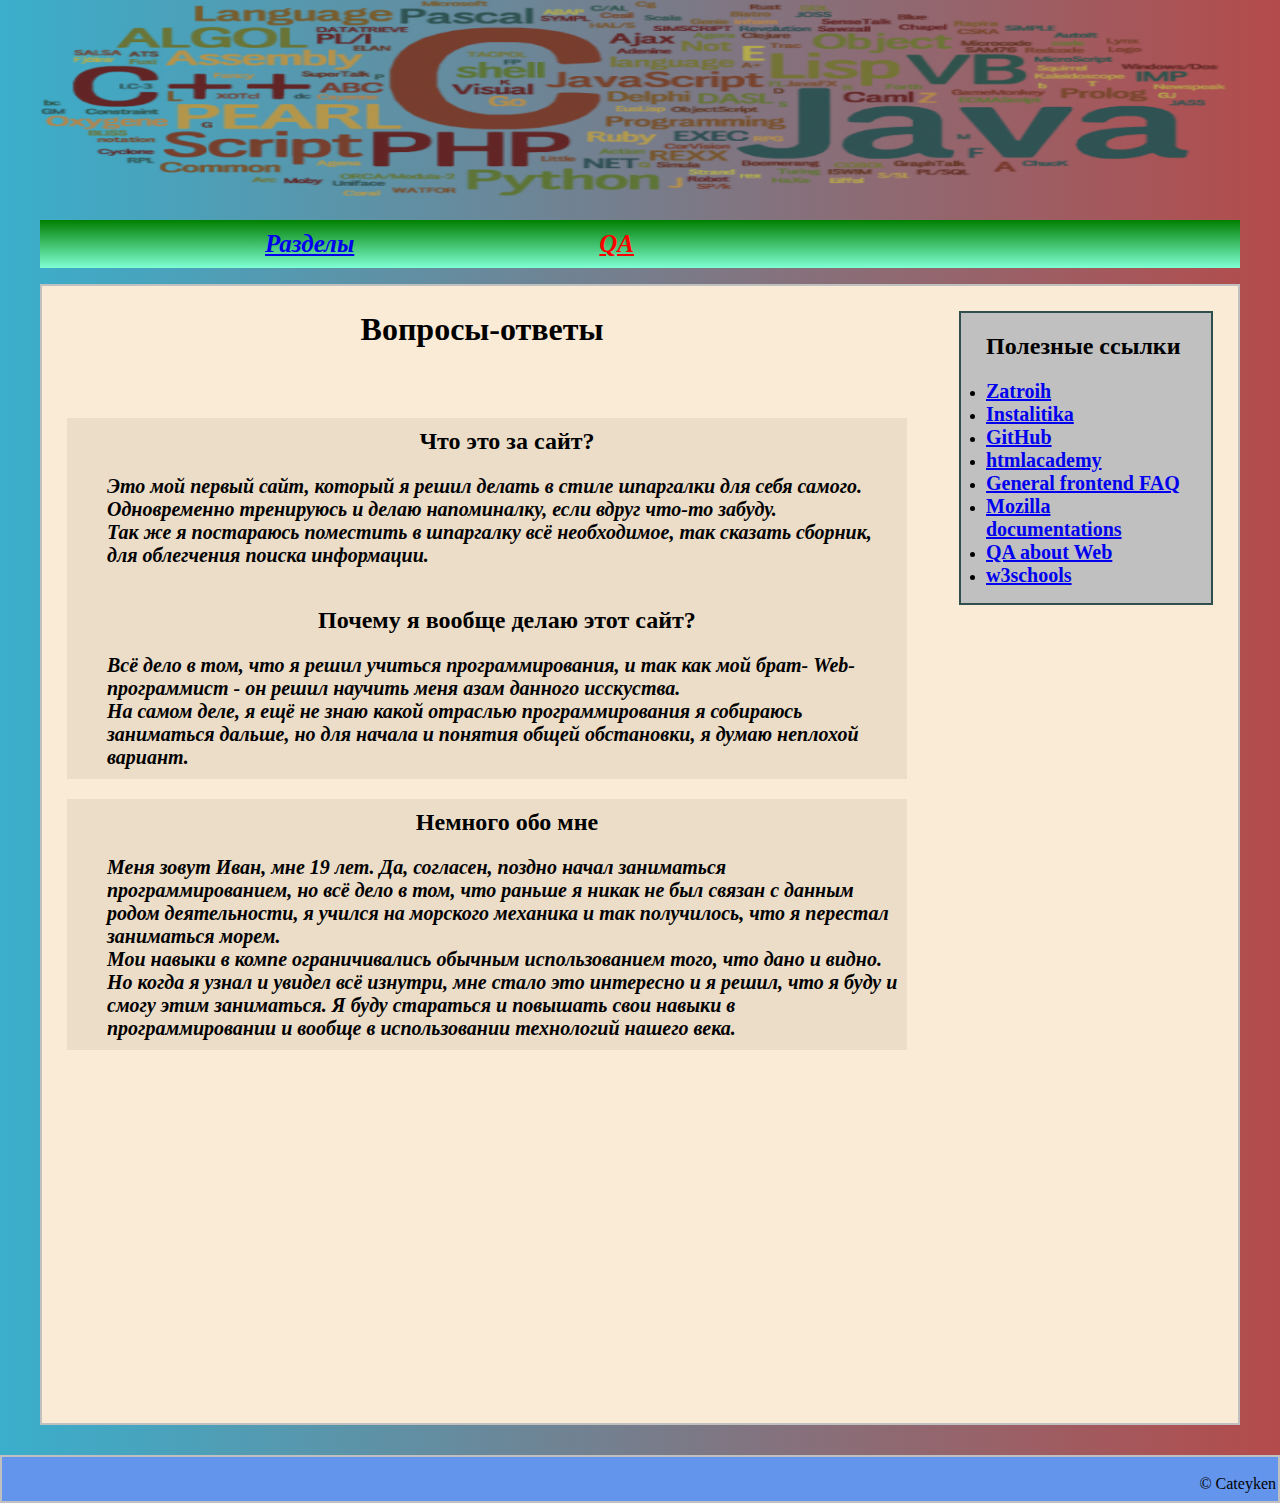
==== QA.html @ 64492b9b "first commit" ====
<!doctype html>

<html lang="ru">
    <head>
        <title>Шпаргалка сайта - QA</title>
        <link href="img/icon.png" rel="icon">
        <link href="css/styles.css" rel="stylesheet">
        <meta charset="utf-8">
        <meta name="keywords" content="сайт, тренировка, первый сайт">
        <meta name="description" content="Мой первый пробный самостоятельный сайт. СХС">
        <script src="js/func.js"></script>
    </head>
    <body>
        <div class="layout">
            <header>
                <div class="upimage">
                    <a href="index.html">
                        <img src="img/2.png" alt="Тут должна быть картинка">
                    </a>
                </div> 
                <nav class="menu">
                    <ul>
                        <li><a href="index.html">Разделы</a></li>
                        <li><a href="QA.html" class="active">QA</a></li>
                    </ul>
                </nav>
            </header>
            <main>
                <aside>
                    <ul>
                        <h2>Полезные ссылки</h2>
                        <li><a href="https://zatroih.ru/">Zatroih</a></li>
                        <li><a href="https://instalitika.ru/">Instalitika</a></li>
                        <li><a href="https://github.com/">GitHub</a></li>
                        <li><a href="https://htmlacademy.ru/">htmlacademy</a></li>
                        <li><a href="https://github.com/acilsd/wrk-fet/blob/master/README.md">General frontend FAQ</a></li>
                        <li><a href="https://developer.mozilla.org/en-US/docs/Web">Mozilla documentations</a></li>
                        <li><a href="https://ru.stackoverflow.com/">QA about Web</a></li>
                        <li><a href="https://www.w3schools.com/">w3schools</a></li>
                    </ul>
                </aside>
                <h1 class="topics">
                    <a href="https://sun9-7.userapi.com/c846220/v846220045/1fc0f5/KnXj7vQPLls.jpg">Вопросы-ответы</a>
                </h1>
                <div class="QA">
                    <div class="QA1">
                        <ul>
                            <li>
                                <h2 class="questions">Что это за сайт?</h2>
                                <p class="answers"> 
                                    Это мой первый сайт, который я решил делать в стиле шпаргалки для себя самого. 
                                    Одновременно тренируюсь и делаю напоминалку, если вдруг что-то забуду. <br/> 
                                    Так же я постараюсь поместить в шпаргалку всё необходимое, так сказать сборник, для облегчения поиска информации.
                                </p>
                            </li>
                            <li>
                                <h2 class="questions">Почему я вообще делаю этот сайт?</h2>
                                <p class="answers">
                                    Всё дело в том, что я решил учиться программирования, и так как мой брат- Web-программист - он решил научить меня азам данного исскуства. 
                                    <br/> На самом деле, я ещё не знаю какой отраслью программирования я собираюсь заниматься дальше, 
                                    но для начала и понятия общей обстановки, я думаю неплохой вариант.
                                </p>
                            </li>
                        </ul>
                    </div>
                    <div class="QA2">
                        <ul>
                            <li>
                                <h2 class="questions">Немного обо мне</h2>
                                <p class="answers">
                                    Меня зовут Иван, мне 19 лет. Да, согласен, поздно начал заниматься программированием, 
                                    но всё дело в том, что раньше я никак не был связан с данным родом деятельности, я учился на морского механика и так получилось, 
                                    что я перестал заниматься морем. <br/>
                                    Мои навыки в компе ограничивались обычным использованием того, что дано и видно. Но когда я узнал и увидел всё изнутри, 
                                    мне стало это интересно и я решил, что я буду и смогу этим заниматься. 
                                    Я буду стараться и повышать свои навыки в программировании и вообще в использовании технологий нашего века.
                                </p>
                            </li>
                        </ul>
                    </div>
                </div>
            </main>
         </div>
        <footer>
            <p>&copy Cateyken</p>
        </footer>
    </body>
</html>
---- css/styles.css ----
body {
    background-image: linear-gradient( to right, rgb(58, 175, 204), rgb(180, 75, 75));
}

main {
    overflow: hidden;
    background-color: rgb(250, 235, 215);
    min-height: 700px;
    border: 2px solid silver;
}

/* но не обязательно body */
html, body {
    height: 100%;
    padding: 0;
    margin: 0;
}

.upimage img{
    width: 100%;
    height: 200px;
}

.menu {
    background-image: linear-gradient(green, aquamarine);
    height: auto;
    background-color: rgba(255, 228, 196, 0);
    margin: 15px 0;
}

nav ul {
    list-style: none;
    display: flex;
}

nav ul li {
    padding-left: 125px;
    margin: 10px 60px;
}

nav ul li a {
    font-weight: bold;
    font-style: italic;
    font-size: 25px;  
}

.active {
    color:red;
    border-color: red;
}

.layout {
    width:1200px;
    height:auto;
    margin: 0 auto 30px auto;
    overflow:hidden
}

aside {
    width: 250px;
    height: 100%;
    float: right;
    background-color: silver;
    border: 2px solid darkslategrey;
    margin: 25px;
}

aside ul {
    padding: 0 25px;
}

aside ul li a {
    font-size: 20px;
    font-weight: bold;
    font-style: initial;

}

h1.topics {
    text-align: center;
    width: 830px;
    margin: 25px 25px;
}

h1.topics a {
    text-decoration: none;
    color: black;
    font-style: papyrus;
}

.section {
    width: 400px;
    height: 250px;
    float: left;
    background-color: silver;
    border: 1px solid black;
    margin-left: 25px;
    margin-top: 25px;
    margin-bottom: 25px;
    position: relative;
}

  
.image {
    display: block;
    width: 100%;
    height: 100%;
}
  
.overlay {
    position: absolute;
    top: 0;
    bottom: 0;
    left: 0;
    right: 0;
    height: 100%;
    width: 100%;
    opacity: 0;
    transition: .5s ease;
    background-color: rgba(35, 148, 192, 0.726);
}

.section:hover .overlay {
    opacity: 1; 
}

.text {
    color: black;
    font-size: 50px;
    font-style: italic;
    position: absolute;
    top: 50%;
    left: 50%;
    -webkit-transform: translate(-50%, -50%);
    -ms-transform: translate(-50%, -50%);
    transform: translate(-50%, -50%);
    text-align: center;
}
/* QA CSS */

.QA {
    width: 840px;
    height: 1000px;
    margin: 25px 25px;
    float: left;
}

div.QA1 ul li, div.QA2 ul li {
    list-style: none;
}

.QA1, .QA2 {
    background-color: rgb(236, 221, 200)
}

.questions {
    text-align: center;
    padding-top: 10px;
}

.answers {
    margin-bottom: 15px;
    padding-bottom: 10px;
    font-style: italic;
    font-size: 20px;
    font-weight: bold;
}

/* FOOOOOOOOOOOOOOOOOOOOOOOOOOOOOOOOOOOOOOOOOOOOOOOOOOOOOOOOOOOOOOOOOOOOOOOOOOOOOTER */
footer {
    height: 40px;
    background-color: cornflowerblue;
    margin-top: 25px;
    text-align: end;
    border: 2px solid silver;
    padding: 2px;
}
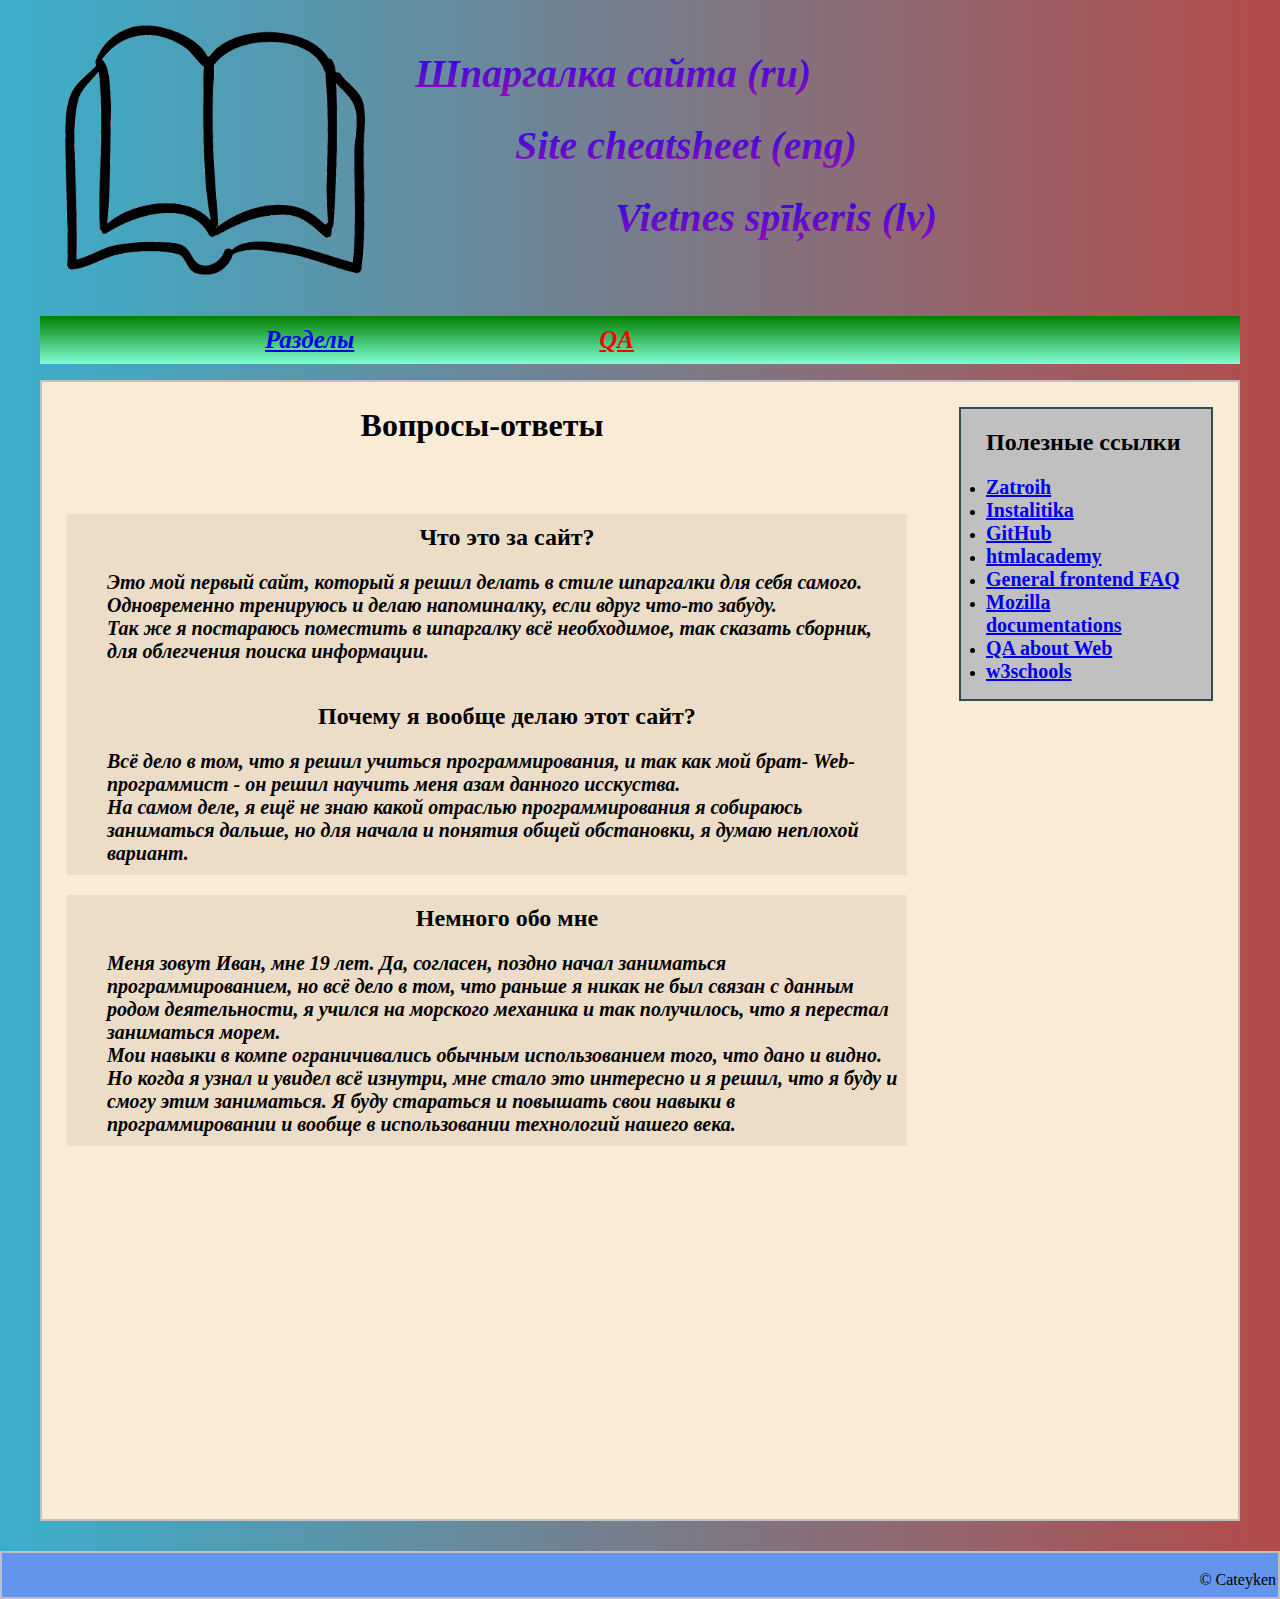
==== commit b5b81536: "Изменил шапку и поработал над остальными частями" ====
--- a/QA.html
+++ b/QA.html
@@ -14,10 +14,19 @@
         <div class="layout">
             <header>
                 <div class="upimage">
-                    <a href="index.html">
-                        <img src="img/2.png" alt="Тут должна быть картинка">
-                    </a>
-                </div> 
+                    <div class="headertitles">
+                            <ul>
+                                <li class="lang"><a class="ru" href="index.html"> Шпаргалка сайта (ru) </a></li>
+                                <li class="lang"><a class="eng" href=""> Site cheatsheet (eng) </a></li>
+                                <li class="lang"><a class="lv" href=""> Vietnes spīķeris (lv) </a></li>
+                            </ul>
+                    </div>
+                    <div class="headericon">
+                        <a href="index.html">
+                            <img src="img/pngfind.com-hand-drawn-heart-png-175296.png" alt="Тут должна быть картинка">
+                        </a>
+                    </div>
+                </div>
                 <nav class="menu">
                     <ul>
                         <li><a href="index.html">Разделы</a></li>
--- a/css/styles.css
+++ b/css/styles.css
@@ -16,9 +16,52 @@
     margin: 0;
 }
 
-.upimage img{
-    width: 100%;
-    height: 200px;
+div.upimage {
+    width: 1200px;
+    height: 300px;
+}
+
+.headericon img {
+    width: 300px;
+    height: 250px;
+    margin: 25px;
+}
+
+div.headertitles {
+    width: 850px;
+    height: 300px;
+    padding: 0;
+    float: right;
+}
+
+div.headertitles ul {
+    margin: 0;
+    padding: 25px 0;
+}
+
+li.lang {
+    list-style: none;
+    width: 700px;
+    margin: 25px;
+}
+
+li.lang a {
+    font-style: italic;
+    font-weight: bold;
+    font-size: 40px;
+    text-decoration: none;
+    padding-bottom: 30px;
+    background: -webkit-linear-gradient(rgb(33, 11, 233), rgb(221, 9, 157));
+    -webkit-background-clip: text;
+    -webkit-text-fill-color: transparent;
+}
+
+a.eng {
+    padding-left: 100px;
+}
+
+a.lv {
+    padding-left: 200px;
 }
 
 .menu {
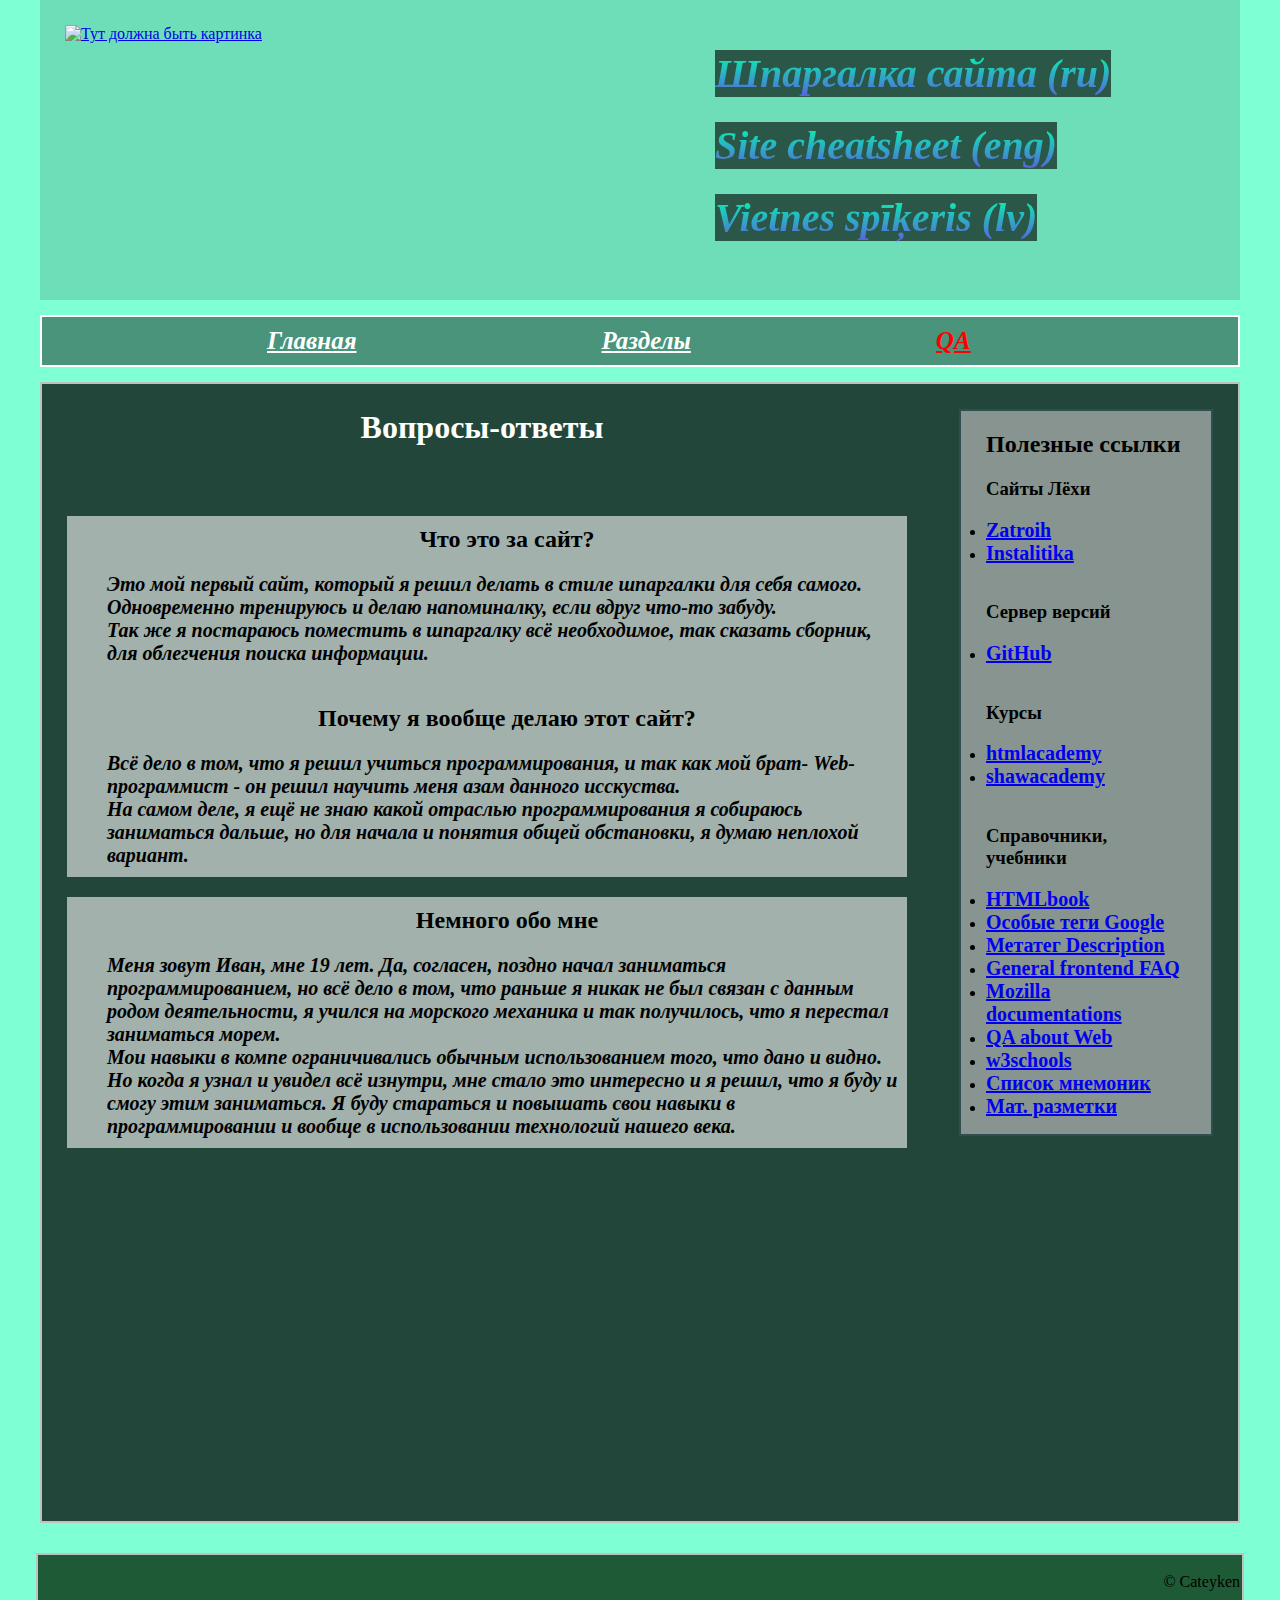
==== commit 1e1e7132: "добавил сыылки-заглушки на текущих страницах" ====
--- a/QA.html
+++ b/QA.html
@@ -23,14 +23,15 @@
                     </div>
                     <div class="headericon">
                         <a href="index.html">
-                            <img src="img/pngfind.com-hand-drawn-heart-png-175296.png" alt="Тут должна быть картинка">
+                            <img src="img/logo.png" alt="Тут должна быть картинка">
                         </a>
                     </div>
                 </div>
                 <nav class="menu">
                     <ul>
-                        <li><a href="index.html">Разделы</a></li>
-                        <li><a href="QA.html" class="active">QA</a></li>
+                        <li><a href="index.html">Главная</a></li>
+                        <li><a href="sections.html">Разделы</a></li>
+                        <li><a href="#" class="active">QA</a></li>
                     </ul>
                 </nav>
             </header>
@@ -38,14 +39,27 @@
                 <aside>
                     <ul>
                         <h2>Полезные ссылки</h2>
-                        <li><a href="https://zatroih.ru/">Zatroih</a></li>
-                        <li><a href="https://instalitika.ru/">Instalitika</a></li>
-                        <li><a href="https://github.com/">GitHub</a></li>
-                        <li><a href="https://htmlacademy.ru/">htmlacademy</a></li>
-                        <li><a href="https://github.com/acilsd/wrk-fet/blob/master/README.md">General frontend FAQ</a></li>
-                        <li><a href="https://developer.mozilla.org/en-US/docs/Web">Mozilla documentations</a></li>
-                        <li><a href="https://ru.stackoverflow.com/">QA about Web</a></li>
-                        <li><a href="https://www.w3schools.com/">w3schools</a></li>
+                            <h3>Сайты Лёхи</h3>
+                            <li><a href="https://zatroih.ru/" target="_blank">Zatroih</a></li>
+                            <li><a href="https://instalitika.ru/" target="_blank">Instalitika</a></li>
+                            <br>
+                            <h3>Сервер версий</h3>
+                            <li><a href="https://github.com/" target="_blank">GitHub</a></li>
+                            <br>
+                            <h3>Курсы</h3>
+                            <li><a href="https://htmlacademy.ru/" target="_blank">htmlacademy</a></li>
+                            <li><a href="https://www.shawacademy.com/" target="_blank">shawacademy</a></li>
+                            <br>
+                            <h3>Справочники, учебники</h3>
+                            <li><a href="http://htmlbook.ru/samhtml" target="_blank">HTMLbook</a></li>
+                            <li><a href="https://support.google.com/webmasters/answer/79812" target="_blank">Особые теги Google</a></li>
+                            <li><a href="https://yandex.ru/support/webmaster/indexing-options/description.html" target="_blank">Метатег Description</a></li>
+                            <li><a href="https://github.com/acilsd/wrk-fet/blob/master/README.md" target="_blank">General frontend FAQ</a></li>
+                            <li><a href="https://developer.mozilla.org/en-US/docs/Web" target="_blank">Mozilla documentations</a></li>
+                            <li><a href="https://ru.stackoverflow.com/" target="_blank">QA about Web</a></li>
+                            <li><a href="https://www.w3schools.com/" target="_blank">w3schools</a></li>
+                            <li><a href="https://dev.w3.org/html5/html-author/charref" target="_blank">Список мнемоник</a></li>
+                            <li><a href="https://ru.wikipedia.org/wiki/MathML" target="_blank">Мат. разметки</a></li>
                     </ul>
                 </aside>
                 <h1 class="topics">
@@ -90,7 +104,7 @@
                 </div>
             </main>
          </div>
-        <footer>
+        <footer class="layout">
             <p>&copy Cateyken</p>
         </footer>
     </body>
--- a/css/styles.css
+++ b/css/styles.css
@@ -1,10 +1,16 @@
 body {
-    background-image: linear-gradient( to right, rgb(58, 175, 204), rgb(180, 75, 75));
+    /* background-image: linear-gradient( to right, rgb(58, 175, 204), rgb(180, 75, 75)); */
+    background-image: url("../img/ask1.jpg");
+    background-color: aquamarine;
+    background-attachment: fixed;
+    background-position: center;
+    background-repeat: repeat;
+    background-size: auto;
 }
 
 main {
     overflow: hidden;
-    background-color: rgb(250, 235, 215);
+    background-color: rgba(0, 0, 0, 0.726);
     min-height: 700px;
     border: 2px solid silver;
 }
@@ -19,16 +25,17 @@
 div.upimage {
     width: 1200px;
     height: 300px;
+    background-color: rgba(0, 0, 0, 0.13);
 }
 
 .headericon img {
-    width: 300px;
+    width: 600px;
     height: 250px;
     margin: 25px;
 }
 
 div.headertitles {
-    width: 850px;
+    width: 550px;
     height: 300px;
     padding: 0;
     float: right;
@@ -40,9 +47,11 @@
 }
 
 li.lang {
+    background-color: rgba(0, 0, 0, 0.609);
     list-style: none;
-    width: 700px;
+    width: max-content;
     margin: 25px;
+    
 }
 
 li.lang a {
@@ -51,29 +60,34 @@
     font-size: 40px;
     text-decoration: none;
     padding-bottom: 30px;
-    background: -webkit-linear-gradient(rgb(33, 11, 233), rgb(221, 9, 157));
+    background: -webkit-linear-gradient(rgb(0, 255, 170), rgb(140, 0, 255));
     -webkit-background-clip: text;
     -webkit-text-fill-color: transparent;
 }
 
-a.eng {
+/* a.eng {
     padding-left: 100px;
+    float: center;
 }
 
 a.lv {
     padding-left: 200px;
-}
+    float: right;
+} */
 
 .menu {
-    background-image: linear-gradient(green, aquamarine);
+    /* background-image: linear-gradient(green, aquamarine); */
+    background-color: rgba(0, 0, 0, 0.418);
     height: auto;
-    background-color: rgba(255, 228, 196, 0);
+    /* background-color: rgba(255, 228, 196, 0); */
     margin: 15px 0;
+    border: white solid 2px;
 }
 
 nav ul {
     list-style: none;
     display: flex;
+    margin: 0;
 }
 
 nav ul li {
@@ -82,6 +96,7 @@
 }
 
 nav ul li a {
+    color: white;
     font-weight: bold;
     font-style: italic;
     font-size: 25px;  
@@ -103,7 +118,7 @@
     width: 250px;
     height: 100%;
     float: right;
-    background-color: silver;
+    background-color: rgba(192, 192, 192, 0.644);
     border: 2px solid darkslategrey;
     margin: 25px;
 }
@@ -127,7 +142,7 @@
 
 h1.topics a {
     text-decoration: none;
-    color: black;
+    color: rgb(255, 255, 255);
     font-style: papyrus;
 }
 
@@ -193,7 +208,7 @@
 }
 
 .QA1, .QA2 {
-    background-color: rgb(236, 221, 200)
+    background-color: rgba(255, 255, 255, 0.582)
 }
 
 .questions {
@@ -212,9 +227,10 @@
 /* FOOOOOOOOOOOOOOOOOOOOOOOOOOOOOOOOOOOOOOOOOOOOOOOOOOOOOOOOOOOOOOOOOOOOOOOOOOOOOTER */
 footer {
     height: 40px;
-    background-color: cornflowerblue;
+    background-color: rgba(5, 46, 12, 0.787);
     margin-top: 25px;
     text-align: end;
     border: 2px solid silver;
     padding: 2px;
+    margin: auto;
 }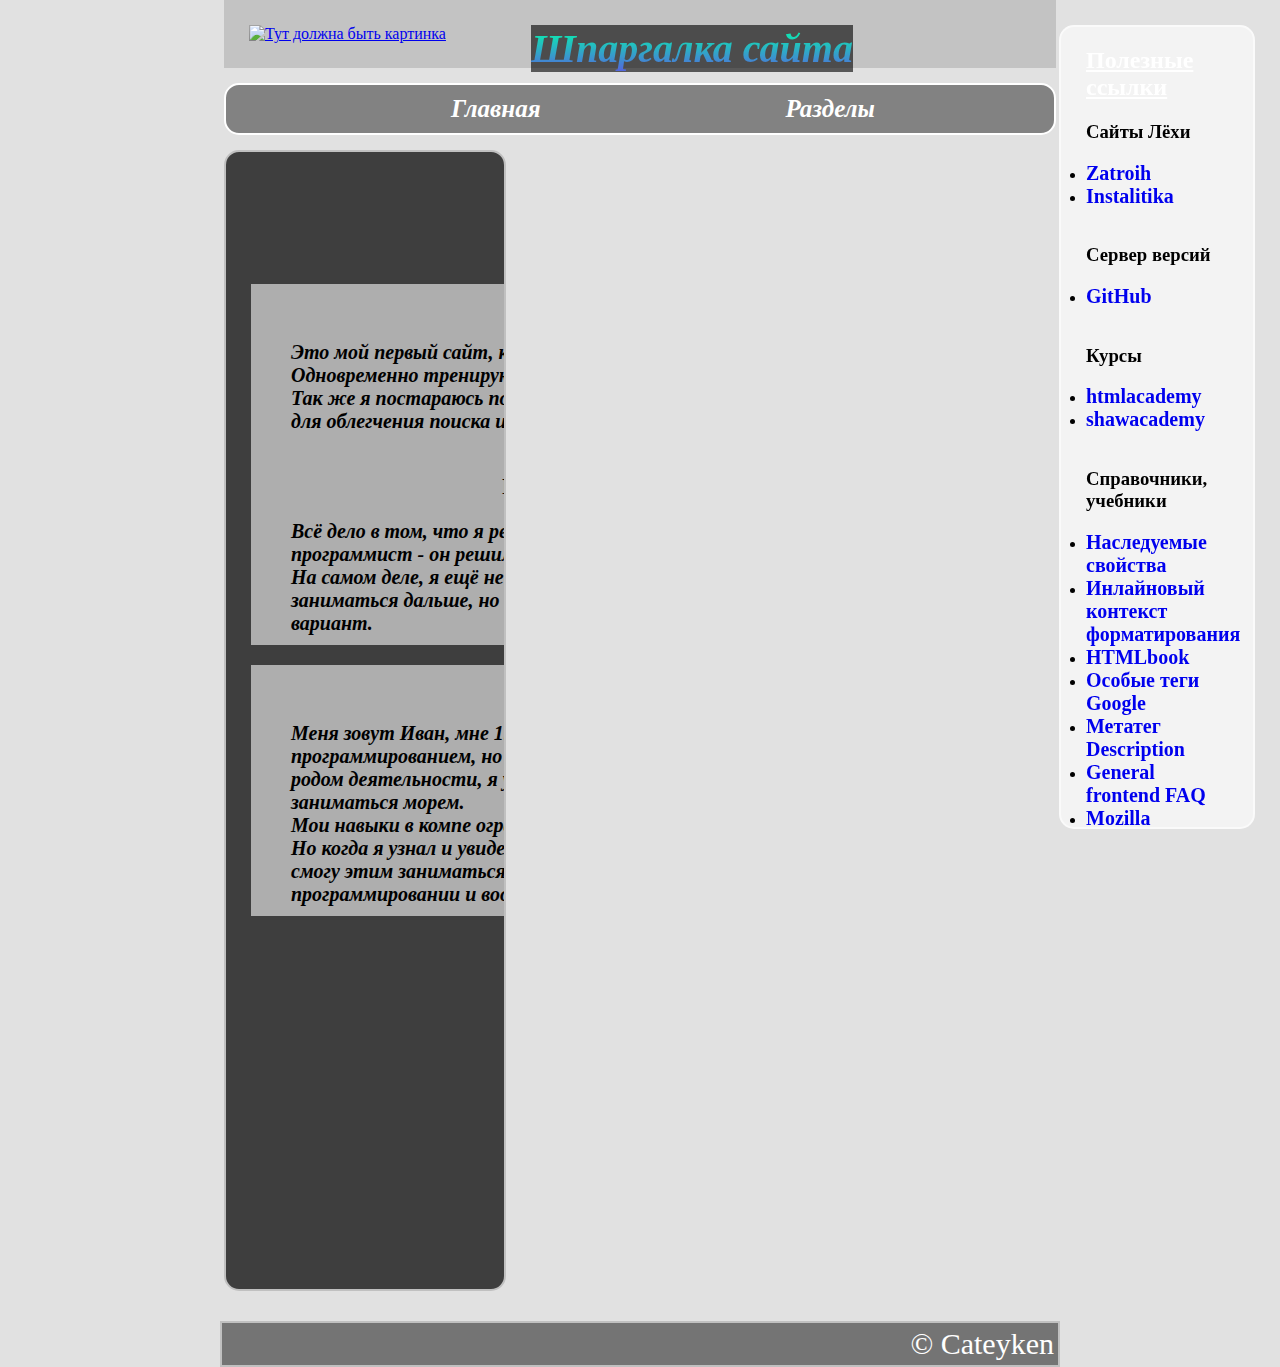
==== commit 8c4613df: "Moved sidebar, style changes" ====
--- a/QA.html
+++ b/QA.html
@@ -15,11 +15,7 @@
             <header>
                 <div class="upimage">
                     <div class="headertitles">
-                            <ul>
-                                <li class="lang"><a class="ru" href="index.html"> Шпаргалка сайта (ru) </a></li>
-                                <li class="lang"><a class="eng" href=""> Site cheatsheet (eng) </a></li>
-                                <li class="lang"><a class="lv" href=""> Vietnes spīķeris (lv) </a></li>
-                            </ul>
+                        <li class="lang"><a class="" href="index.html"> Шпаргалка сайта </a></li>
                     </div>
                     <div class="headericon">
                         <a href="index.html">
@@ -51,6 +47,8 @@
                             <li><a href="https://www.shawacademy.com/" target="_blank">shawacademy</a></li>
                             <br>
                             <h3>Справочники, учебники</h3>
+                            <li><a href="https://www.w3.org/TR/CSS22/propidx.html" target="_blank">Наследуемые свойства</a></li>
+                            <li><a href="https://css-live.ru/articles/obzor-inlajnovyj-kontekst-formatirovaniya.html" target="_blank">Инлайновый контекст форматирования</a></li>
                             <li><a href="http://htmlbook.ru/samhtml" target="_blank">HTMLbook</a></li>
                             <li><a href="https://support.google.com/webmasters/answer/79812" target="_blank">Особые теги Google</a></li>
                             <li><a href="https://yandex.ru/support/webmaster/indexing-options/description.html" target="_blank">Метатег Description</a></li>
--- a/css/styles.css
+++ b/css/styles.css
@@ -1,11 +1,12 @@
 body {
     /* background-image: linear-gradient( to right, rgb(58, 175, 204), rgb(180, 75, 75)); */
     background-image: url("../img/ask1.jpg");
-    background-color: aquamarine;
+    background-color: rgba(0, 0, 0, 0.116);
     background-attachment: fixed;
     background-position: center;
     background-repeat: repeat;
-    background-size: auto;
+    background-size: 20%;
+    
 }
 
 main {
@@ -13,6 +14,7 @@
     background-color: rgba(0, 0, 0, 0.726);
     min-height: 700px;
     border: 2px solid silver;
+    border-radius: 15px;
 }
 
 /* но не обязательно body */
@@ -23,13 +25,13 @@
 }
 
 div.upimage {
-    width: 1200px;
-    height: 300px;
+    /* width: 1200px; */
+    height: auto;
     background-color: rgba(0, 0, 0, 0.13);
 }
 
 .headericon img {
-    width: 600px;
+    width: 500px;
     height: 250px;
     margin: 25px;
 }
@@ -65,23 +67,12 @@
     -webkit-text-fill-color: transparent;
 }
 
-/* a.eng {
-    padding-left: 100px;
-    float: center;
-}
-
-a.lv {
-    padding-left: 200px;
-    float: right;
-} */
-
 .menu {
-    /* background-image: linear-gradient(green, aquamarine); */
     background-color: rgba(0, 0, 0, 0.418);
     height: auto;
-    /* background-color: rgba(255, 228, 196, 0); */
     margin: 15px 0;
     border: white solid 2px;
+    border-radius: 15px;
 }
 
 nav ul {
@@ -100,6 +91,7 @@
     font-weight: bold;
     font-style: italic;
     font-size: 25px;  
+    text-decoration: none;
 }
 
 .active {
@@ -108,19 +100,30 @@
 }
 
 .layout {
-    width:1200px;
-    height:auto;
+    width: 65%;
+    height: auto;
     margin: 0 auto 30px auto;
-    overflow:hidden
+    overflow: hidden;
 }
 
 aside {
-    width: 250px;
-    height: 100%;
+    width: 15%;
+    height: 800px;
     float: right;
-    background-color: rgba(192, 192, 192, 0.644);
-    border: 2px solid darkslategrey;
+    background-color: rgba(255, 255, 255, 0.603);
+    border: 2px solid rgba(255, 255, 255, 0.568);
+    border-radius: 15px;
+    position: fixed;
     margin: 25px;
+    top: 0;
+    right: 0;
+    overflow: scroll;
+    overflow-x: hidden;
+}
+
+aside h2 {
+    color: white;
+    text-decoration: underline;
 }
 
 aside ul {
@@ -131,6 +134,7 @@
     font-size: 20px;
     font-weight: bold;
     font-style: initial;
+    text-decoration: none;
 
 }
 
@@ -147,11 +151,12 @@
 }
 
 .section {
-    width: 400px;
+    width: 30%;
     height: 250px;
     float: left;
     background-color: silver;
     border: 1px solid black;
+    border-radius: 5%;
     margin-left: 25px;
     margin-top: 25px;
     margin-bottom: 25px;
@@ -163,6 +168,7 @@
     display: block;
     width: 100%;
     height: 100%;
+    border-radius: 5%;
 }
   
 .overlay {
@@ -176,6 +182,7 @@
     opacity: 0;
     transition: .5s ease;
     background-color: rgba(35, 148, 192, 0.726);
+    border-radius: 5%;
 }
 
 .section:hover .overlay {
@@ -227,10 +234,16 @@
 /* FOOOOOOOOOOOOOOOOOOOOOOOOOOOOOOOOOOOOOOOOOOOOOOOOOOOOOOOOOOOOOOOOOOOOOOOOOOOOOTER */
 footer {
     height: 40px;
-    background-color: rgba(5, 46, 12, 0.787);
+    background-color: rgba(0, 0, 0, 0.486);
     margin-top: 25px;
     text-align: end;
     border: 2px solid silver;
     padding: 2px;
     margin: auto;
+}
+
+footer p {
+    color: white;
+    font-size: 30px;
+    margin: 2px;
 }